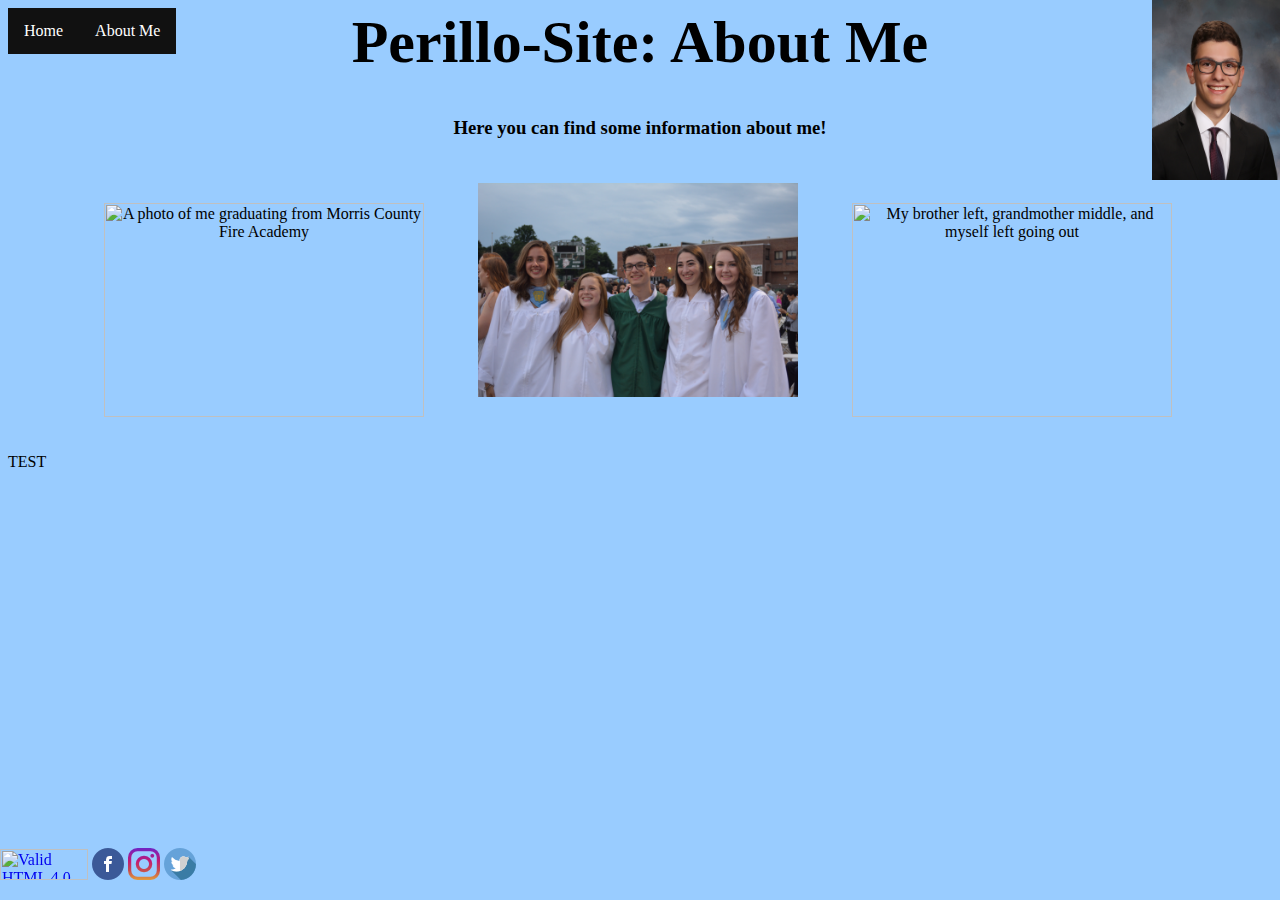
==== about_me.html @ 2052aeab "Edit's on edits" ====
<!doctype html public "-//W3C//DTD HTML 4.0 Transitional//EN">
<html>

<head>
    <link rel="stylesheet" type="text/css" href="style.css">
    <title> Perillo-Site: About Me </title>
    <META HTTP-EQUIV="Content-Type" CONTENT="text/html; charset=utf-8">
</head>

<body style="background-color:#99ccff;">

<div>
    <ul class="nav_bar_class">
        <li id="li_nav_home"><a href="index.html">Home</a></li>
        <li id="li_nav_about"><a href="about_me.html">About Me</a></li>
    </ul>
</div>

<div id="div_headers">
    <h1></h1>
    <h1 style="font-size:60px;"> Perillo-Site: About Me </h1>
    <h3 id="desco"> Here you can find some information about me! </h3>
</div>

<div id="div_photo">
    <img id="corner_photo" src="portrait.jpg" alt="A nice senior year portrait">

    <div id="abt_me_photos">

        <img id="abt_me_photos_ind" src="MP3.JPG" alt="A photo of me graduating from Morris County Fire Academy">
        <img id="abt_me_photos_ind" src="MP4.jpeg" alt="A grad photo">
        <img id="abt_me_photos_ind" src="MP2.jpg" alt="My brother left, grandmother middle, and myself left going out">

    </div>


</div>


<p> TEST</p>

<div class="bot_cor">

    <p id="bot_link">
        <a href="http://validator.w3.org/check?uri=https%3A%2F%2Fmattperillo.github.io%2Fperillo-site%2F"><img
                src="http://www.w3.org/Icons/valid-html40" alt="Valid HTML 4.0 Transitional" height="31" width="88"></a>
        <a href="https://www.facebook.com/matthew.perillo.56"><img src="facebook.png" alt="Link to FaceBook"></a>
        <a href="https://www.instagram.com/mattperillo/"><img src="instagram.png" alt="Link to Instagram"></a>
        <a href="https://twitter.com/MatthewPerillo"><img src="twitter.png" alt="Link to Twitter"></a>
        <a href="https://drive.google.com/file/d/1dZAE4h4c5DKHqCrb0cIMp81z7n5ayLst/view?usp=sharing"<img src="pdf.png" alt="Link to directions to this site"></a>
    </p>

</div>

</body>
</html>
---- style.css ----
#div_headers {
    text-align: center;
}

#desco {
    text-align: center;
}

#corner_photo {
    position: fixed;
    top: 0px;
    Right: 0;
    width: 128px;
    height: 180px;
    border: none;
}

#abt_me_photos {
    text-align: center;
}

#abt_me_photos_ind {

    display: inline-block;
    padding: 20px;
    width: 320px;
    height: 214px;
    margin: 5px 7px 0 3px;

}

.nav_bar_class {
    list-style-type: none;
    margin: 0;
    padding: 0;
    overflow: hidden;
    position: fixed;
    background-color: #111111;
}

#li_nav_home, #li_nav_about {
    float: left;
}

#li_nav_home a, #li_nav_about a {
    display: block;
    color: white;
    text-align: center;
    padding: 14px 16px;
    text-decoration: none;
}

#li_nav_home a:hover, #li_nav_about a:hover {
    background-color: #5b64af;
}

#li_nav_home .active, #li_nav_about .active {
    background-color: #5b64af;
}

.bot_cor {
    position: fixed;
    bottom: 0px;
    Left: 0px;

}

#bot_link {
    float: left;
}

.bordered {
    border: 1px solid black
    text-align: left;
}
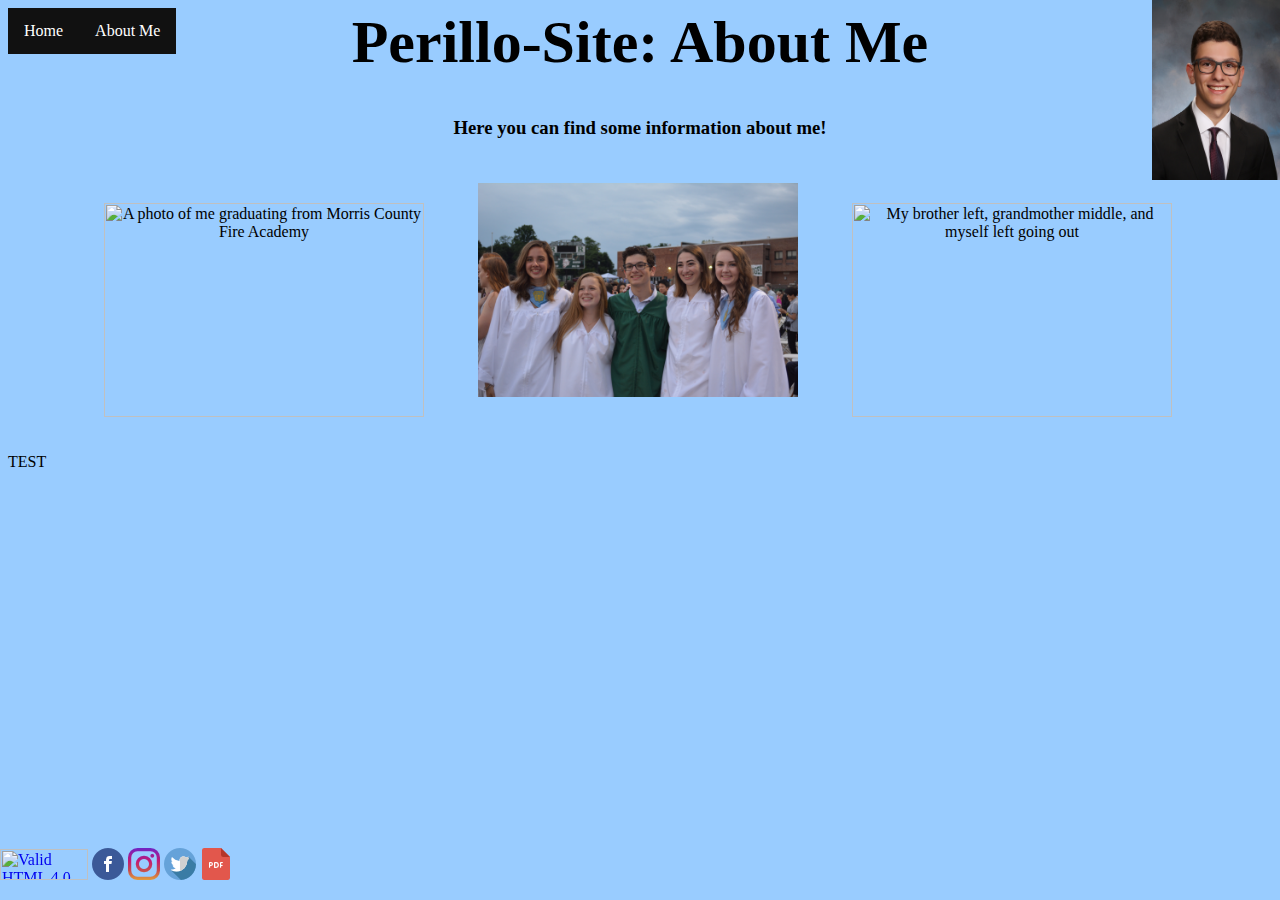
==== commit b409d58f: "Edit's on edits" ====
--- a/about_me.html
+++ b/about_me.html
@@ -47,7 +47,7 @@
         <a href="https://www.facebook.com/matthew.perillo.56"><img src="facebook.png" alt="Link to FaceBook"></a>
         <a href="https://www.instagram.com/mattperillo/"><img src="instagram.png" alt="Link to Instagram"></a>
         <a href="https://twitter.com/MatthewPerillo"><img src="twitter.png" alt="Link to Twitter"></a>
-        <a href="https://drive.google.com/file/d/1dZAE4h4c5DKHqCrb0cIMp81z7n5ayLst/view?usp=sharing"<img src="pdf.png" alt="Link to directions to this site"></a>
+        <a href="https://drive.google.com/file/d/1dZAE4h4c5DKHqCrb0cIMp81z7n5ayLst/view?usp=sharing"><img src="pdf.png" alt="Link to directions to this site"></a>
     </p>
 
 </div>
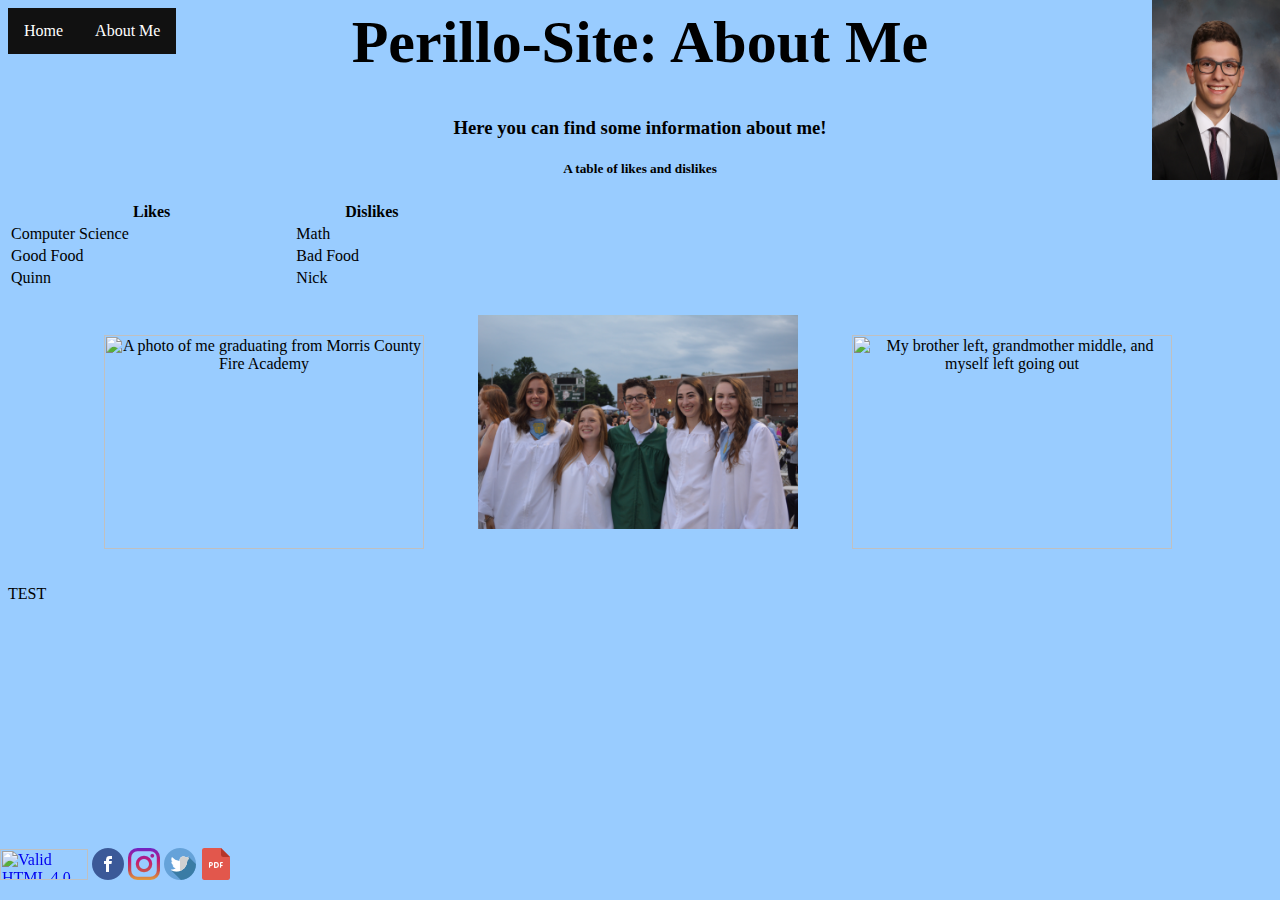
==== commit d2458f37: "Edit's on edits" ====
--- a/about_me.html
+++ b/about_me.html
@@ -20,6 +20,31 @@
     <h1></h1>
     <h1 style="font-size:60px;"> Perillo-Site: About Me </h1>
     <h3 id="desco"> Here you can find some information about me! </h3>
+    <h5>A table of likes and dislikes</h5>
+<div>
+
+    <table class="bordered" style="width:35%">
+        <tr>
+            <th>Likes</th>
+            <th>Dislikes</th>
+        </tr>
+        <tr>
+            <td>Computer Science</td>
+            <td>Math</td>
+        </tr>
+        <tr>
+            <td>Good Food</td>
+            <td>Bad Food</td>
+        </tr>
+
+        <tr>
+            <td>Quinn</td>
+            <td>Nick</td>
+        </tr>
+    </table>
+
+
+</div>
 </div>
 
 <div id="div_photo">
@@ -47,7 +72,8 @@
         <a href="https://www.facebook.com/matthew.perillo.56"><img src="facebook.png" alt="Link to FaceBook"></a>
         <a href="https://www.instagram.com/mattperillo/"><img src="instagram.png" alt="Link to Instagram"></a>
         <a href="https://twitter.com/MatthewPerillo"><img src="twitter.png" alt="Link to Twitter"></a>
-        <a href="https://drive.google.com/file/d/1dZAE4h4c5DKHqCrb0cIMp81z7n5ayLst/view?usp=sharing"><img src="pdf.png" alt="Link to directions to this site"></a>
+        <a href="https://drive.google.com/file/d/1dZAE4h4c5DKHqCrb0cIMp81z7n5ayLst/view?usp=sharing"><img src="pdf.png"
+                                                                                                          alt="Link to directions to this site"></a>
     </p>
 
 </div>
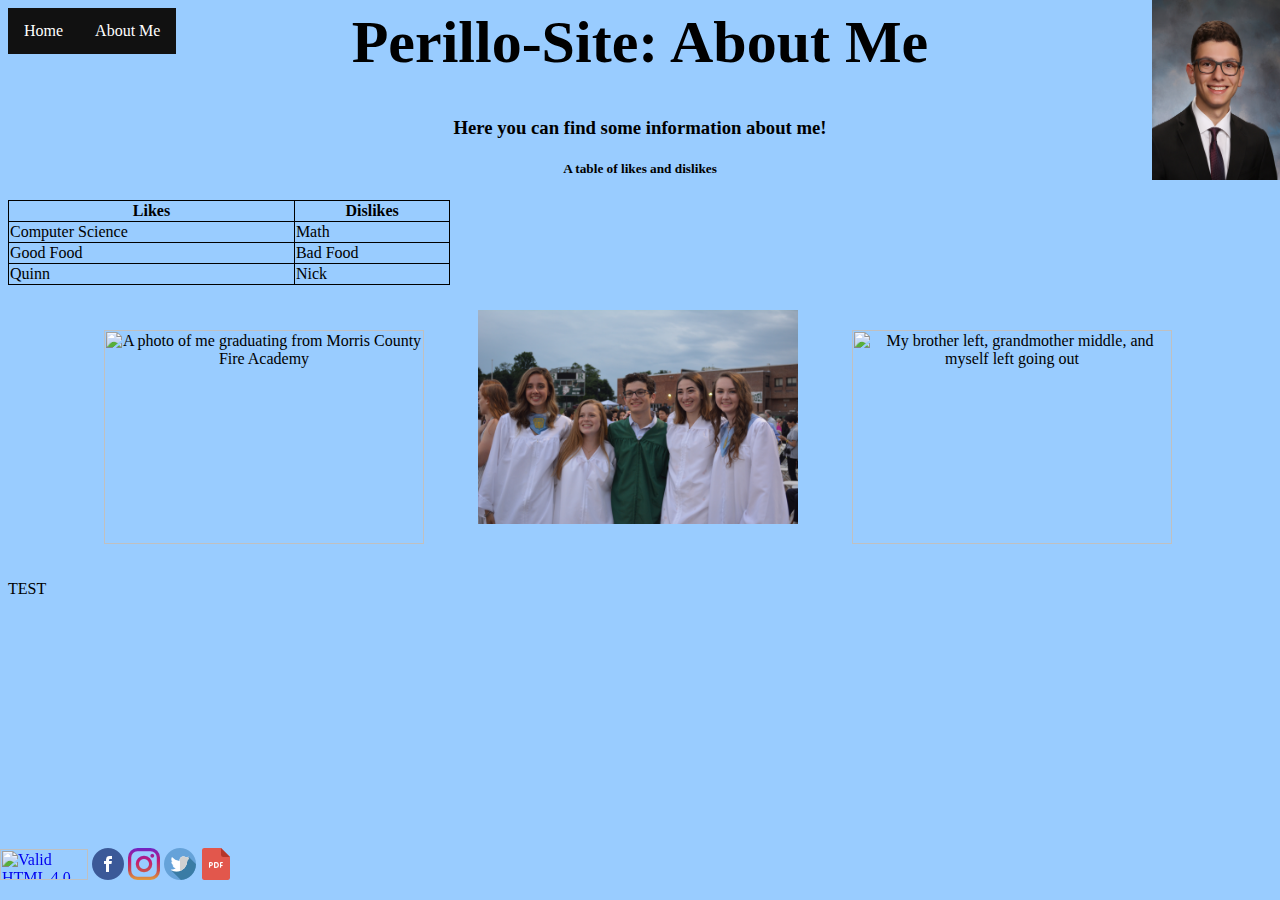
==== commit 59b964e7: "Edit's on edits" ====
--- a/about_me.html
+++ b/about_me.html
@@ -25,21 +25,20 @@
 
     <table class="bordered" style="width:35%">
         <tr>
-            <th>Likes</th>
-            <th>Dislikes</th>
+            <th class="bordered">Likes</th>
+            <th class="bordered">Dislikes</th>
         </tr>
         <tr>
-            <td>Computer Science</td>
-            <td>Math</td>
+            <td class="bordered">Computer Science</td>
+            <td class="bordered">Math</td>
         </tr>
         <tr>
-            <td>Good Food</td>
-            <td>Bad Food</td>
+            <td class="bordered">Good Food</td>
+            <td class="bordered">Bad Food</td>
         </tr>
-
         <tr>
-            <td>Quinn</td>
-            <td>Nick</td>
+            <td class="bordered">Quinn</td>
+            <td class="bordered">Nick</td>
         </tr>
     </table>
 
--- a/style.css
+++ b/style.css
@@ -69,7 +69,10 @@
     float: left;
 }
 
-.bordered {
-    border: 1px solid black
-    text-align: left;
+table.bordered {
+    border-collapse: collapse;
 }
+
+table.bordered, td.bordered, th.bordered {
+    border: 1px solid black;
+}
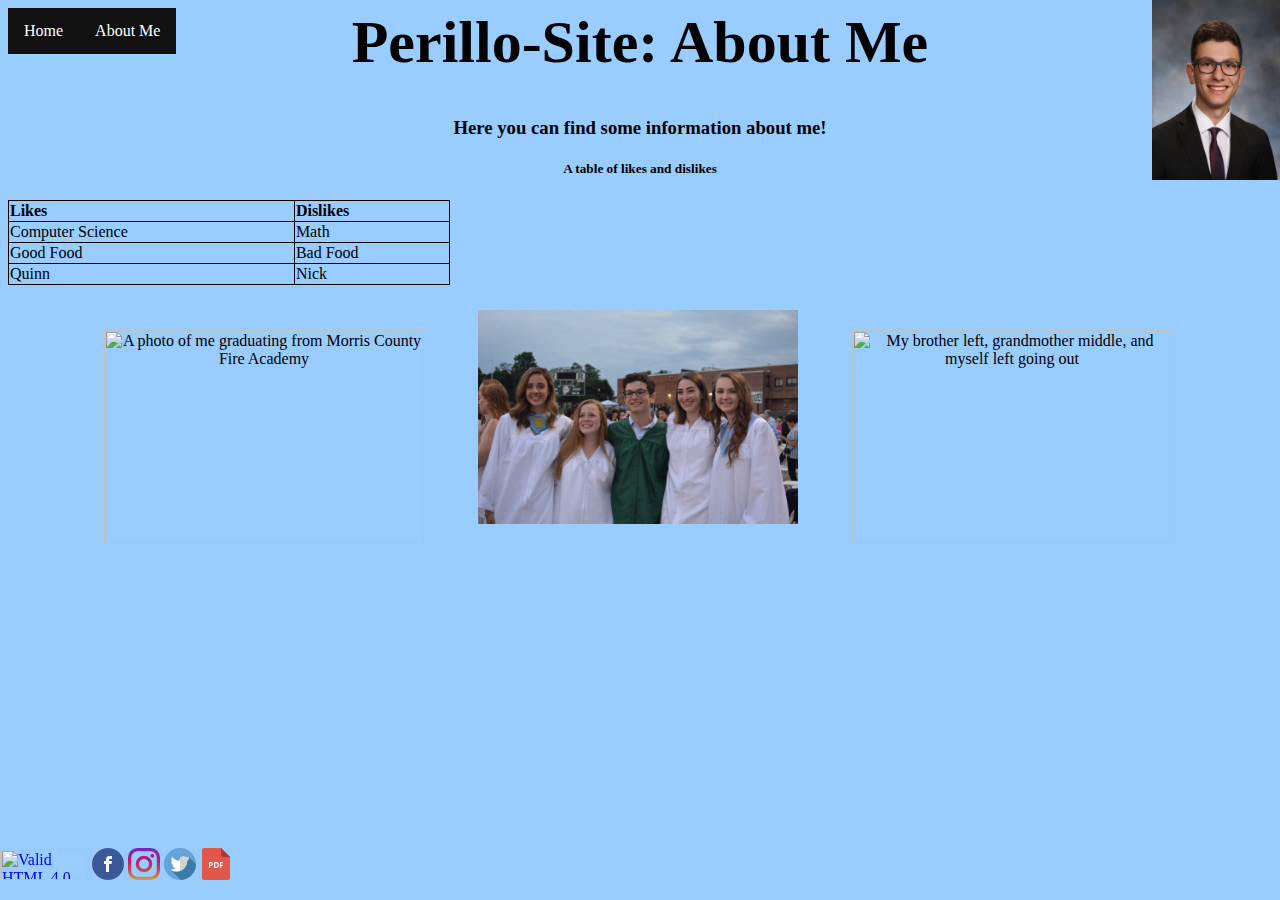
==== commit 1a764157: "Edit's on edits" ====
--- a/about_me.html
+++ b/about_me.html
@@ -61,8 +61,6 @@
 </div>
 
 
-<p> TEST</p>
-
 <div class="bot_cor">
 
     <p id="bot_link">
--- a/style.css
+++ b/style.css
@@ -73,6 +73,15 @@
     border-collapse: collapse;
 }
 
-table.bordered, td.bordered, th.bordered {
+table.bordered, td.bordered {
     border: 1px solid black;
 }
+
+th.bordered {
+    border: 1px solid black;
+    text-align: left;
+}
+
+#inline {
+   color: red;
+}
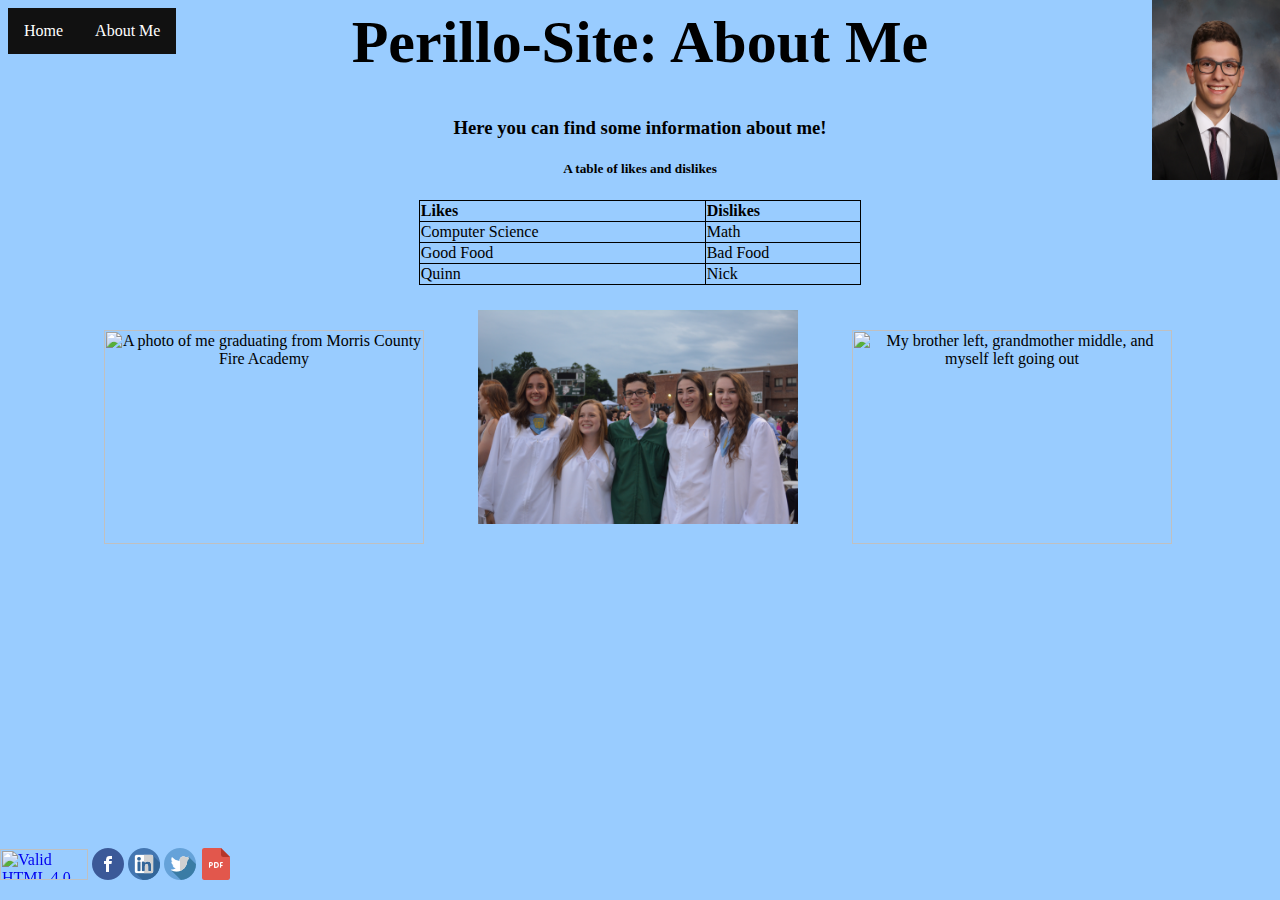
==== commit 9aa62550: "Version 1.01" ====
--- a/about_me.html
+++ b/about_me.html
@@ -23,7 +23,7 @@
     <h5>A table of likes and dislikes</h5>
 <div>
 
-    <table class="bordered" style="width:35%">
+    <table class="bordered" align="center" style="width:35%">
         <tr>
             <th class="bordered">Likes</th>
             <th class="bordered">Dislikes</th>
@@ -67,7 +67,7 @@
         <a href="http://validator.w3.org/check?uri=https%3A%2F%2Fmattperillo.github.io%2Fperillo-site%2F"><img
                 src="http://www.w3.org/Icons/valid-html40" alt="Valid HTML 4.0 Transitional" height="31" width="88"></a>
         <a href="https://www.facebook.com/matthew.perillo.56"><img src="facebook.png" alt="Link to FaceBook"></a>
-        <a href="https://www.instagram.com/mattperillo/"><img src="instagram.png" alt="Link to Instagram"></a>
+        <a href="https://www.linkedin.com/in/matthew-perillo-a41631a3/"><img src="linkedin.png" alt="Link to Instagram"></a>
         <a href="https://twitter.com/MatthewPerillo"><img src="twitter.png" alt="Link to Twitter"></a>
         <a href="https://drive.google.com/file/d/1dZAE4h4c5DKHqCrb0cIMp81z7n5ayLst/view?usp=sharing"><img src="pdf.png"
                                                                                                           alt="Link to directions to this site"></a>
--- a/style.css
+++ b/style.css
@@ -85,3 +85,7 @@
 #inline {
    color: red;
 }
+
+.centered {
+    text-align: center;
+}
